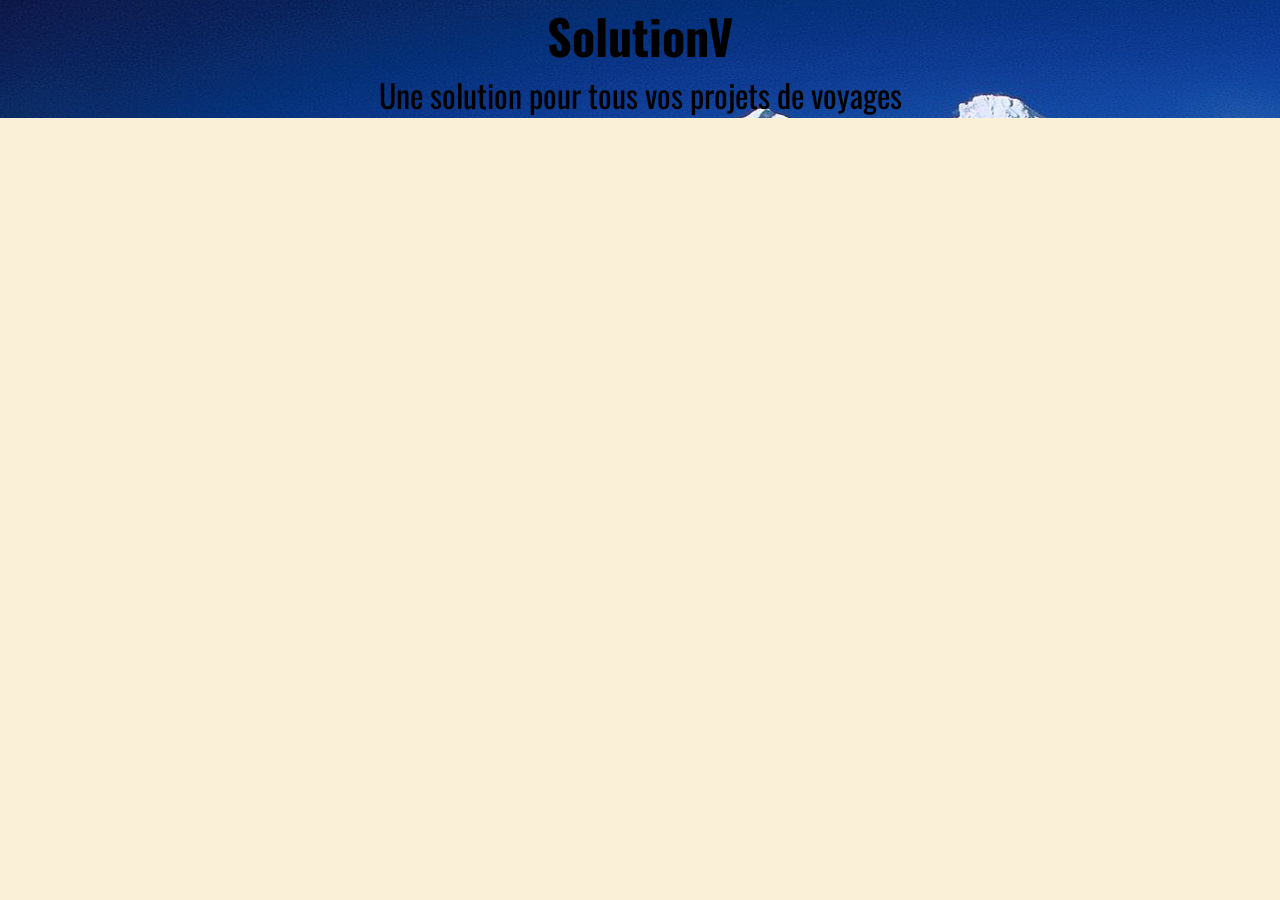
==== public/index.html @ 6267d65b "public added" ====
<!DOCTYPE html>
<html lang="fr">

<head>
    <meta charset="UTF-8">
    <meta name="viewport" content="width=device-width, initial-scale=1.0">
    <title>SolutionV</title>
    <link rel="stylesheet" href="assets/style.css">
</head>

<body>
    <header class="Pres">
        <h1 class="title">SolutionV</h1>
        <div class="subTitle">Une solution pour tous vos projets de voyages</div>
    </header>

</body>

</html>
---- public/assets/style.css ----
@import url("https://fonts.googleapis.com/css2?family=Afacad+Flux:wght@100..1000&family=Kanit:ital,wght@0,100;0,200;0,300;0,400;0,500;0,600;0,700;0,800;0,900;1,100;1,200;1,300;1,400;1,500;1,600;1,700;1,800;1,900&family=Karla+Tamil+Upright:wght@400;700&family=Montserrat:ital,wght@0,100..900;1,100..900&display=swap");
@import url("https://fonts.googleapis.com/css2?family=Oswald:wght@200..700&family=Oxanium:wght@200..800&display=swap");

*{
    margin: 0 auto;
    padding: ° auto;
}

body{
    background-color: rgb(250, 240, 215);
}

.Pres{
    font-family: Oswald;
    display: flex;
    flex-direction: column;
    justify-content: center;
    align-items: center;
    background-image: url('../img/travelimage.jpg');
}

.title{
    font-size: 3rem;
    font-weight: bold;
}

.subTitle {
    font-size: 2rem;
}
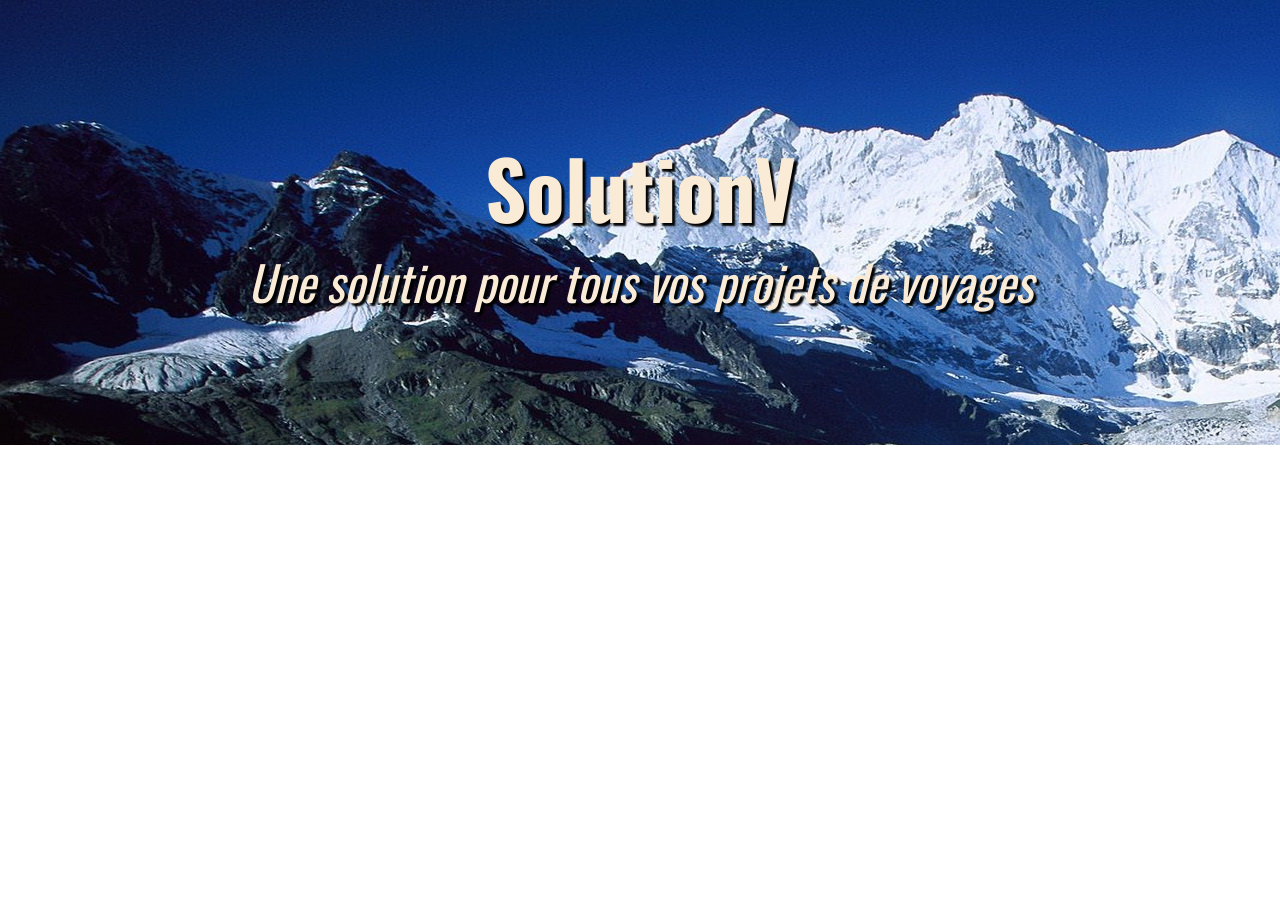
==== commit e9e2785e: "titles animations" ====
--- a/public/index.html
+++ b/public/index.html
@@ -9,10 +9,15 @@
 </head>
 
 <body>
-    <header class="Pres">
+    <header>
+        <nav>
+            <!-- todo -->
+        </nav>
+    </header>
+    <div class="Pres">
         <h1 class="title">SolutionV</h1>
         <div class="subTitle">Une solution pour tous vos projets de voyages</div>
-    </header>
+    </div>
 
 </body>
 
--- a/public/assets/style.css
+++ b/public/assets/style.css
@@ -3,11 +3,11 @@
 
 *{
     margin: 0 auto;
-    padding: ° auto;
+    padding: 0 auto;
 }
 
 body{
-    background-color: rgb(250, 240, 215);
+    background-color: white
 }
 
 .Pres{
@@ -17,13 +17,31 @@
     justify-content: center;
     align-items: center;
     background-image: url('../img/travelimage.jpg');
+    background-attachment: fixed;
+    background-repeat: inherit;
+    padding: 10% 0%;
 }
 
 .title{
-    font-size: 3rem;
+    font-size: 5rem;
     font-weight: bold;
+    text-shadow: 3px 3px 2px black;
 }
 
 .subTitle {
-    font-size: 2rem;
+    font-size: 3rem;
+    text-shadow: 3px 3px 2px black;
+    font-style: oblique;
+}
+
+.title, .subTitle{
+    transition: transform 0.3s ease, opacity 0.3s ease, color 0.4s ease; /* Transition pour le changement de couleur */ /* Transition pour la réduction et l’opacité */
+    position: relative;
+    transform-origin: center;
+    color: antiquewhite;
+}
+
+.title:hover, .subTitle:hover{
+    transform: scale(0.9);
+    color: rgb(247, 219, 180);
 }
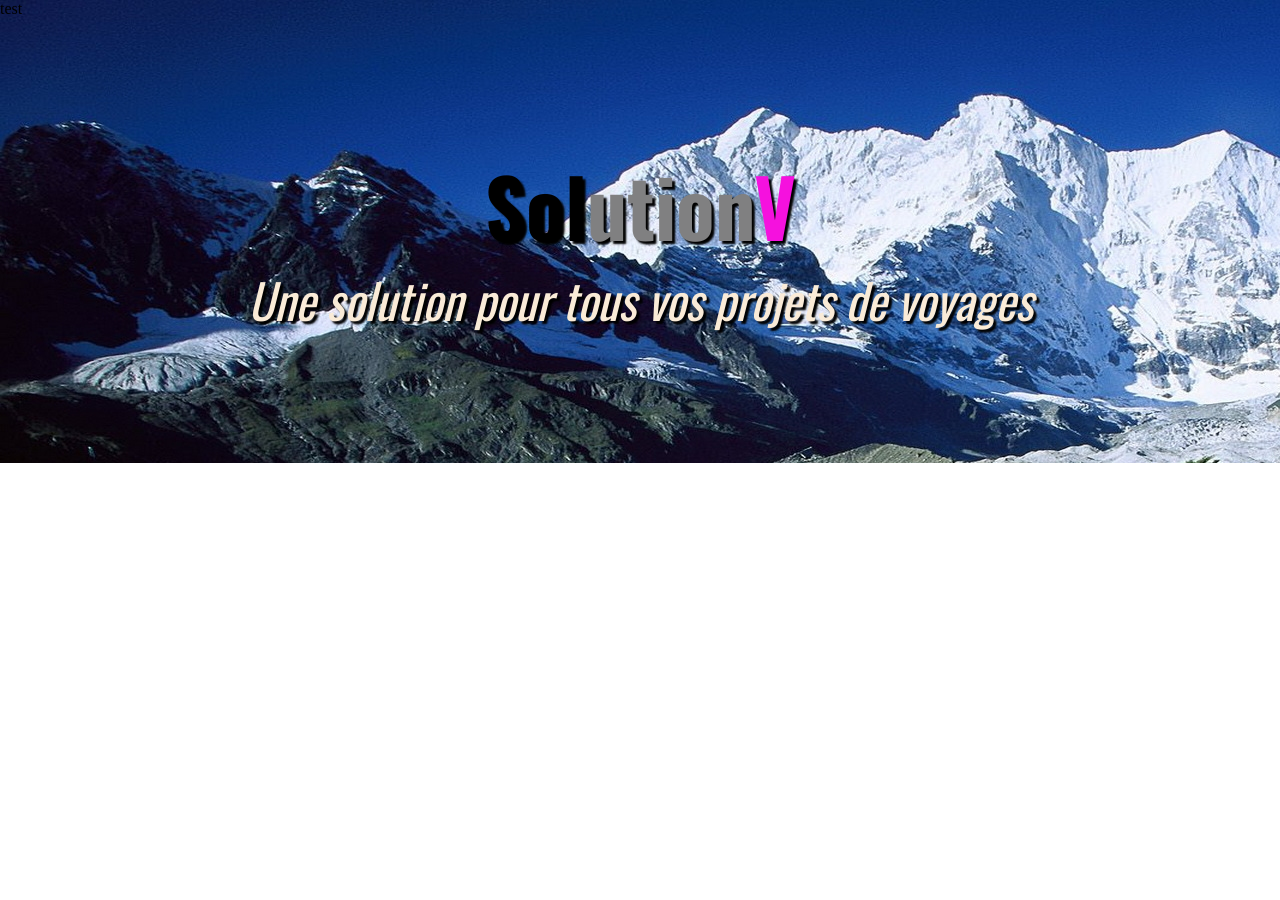
==== commit f9d3b5ca: "test & adds" ====
--- a/public/index.html
+++ b/public/index.html
@@ -11,13 +11,16 @@
 <body>
     <header>
         <nav>
-            <!-- todo -->
+            <div>
+                <div>test</div>
+            </div>
         </nav>
+        <div class="Pres">
+            <h1 class="title"><span class="first">Sol</span><span class="second">ution</span><span class="third">V</span></h1>
+            <div class="subTitle">Une solution pour tous vos projets de voyages</div>
+        </div>
     </header>
-    <div class="Pres">
-        <h1 class="title">SolutionV</h1>
-        <div class="subTitle">Une solution pour tous vos projets de voyages</div>
-    </div>
+    
 
 </body>
 
--- a/public/assets/style.css
+++ b/public/assets/style.css
@@ -10,13 +10,16 @@
     background-color: white
 }
 
+header{
+    background-image: url('../img/travelimage.jpg');
+}
+
 .Pres{
     font-family: Oswald;
     display: flex;
     flex-direction: column;
     justify-content: center;
     align-items: center;
-    background-image: url('../img/travelimage.jpg');
     background-attachment: fixed;
     background-repeat: inherit;
     padding: 10% 0%;
@@ -26,6 +29,19 @@
     font-size: 5rem;
     font-weight: bold;
     text-shadow: 3px 3px 2px black;
+}
+
+.title .first{
+    color: black;
+}
+
+.title .second{
+    color: #808081;
+    font-weight: none;
+}
+
+.title .third{
+    color: #f511de;
 }
 
 .subTitle {
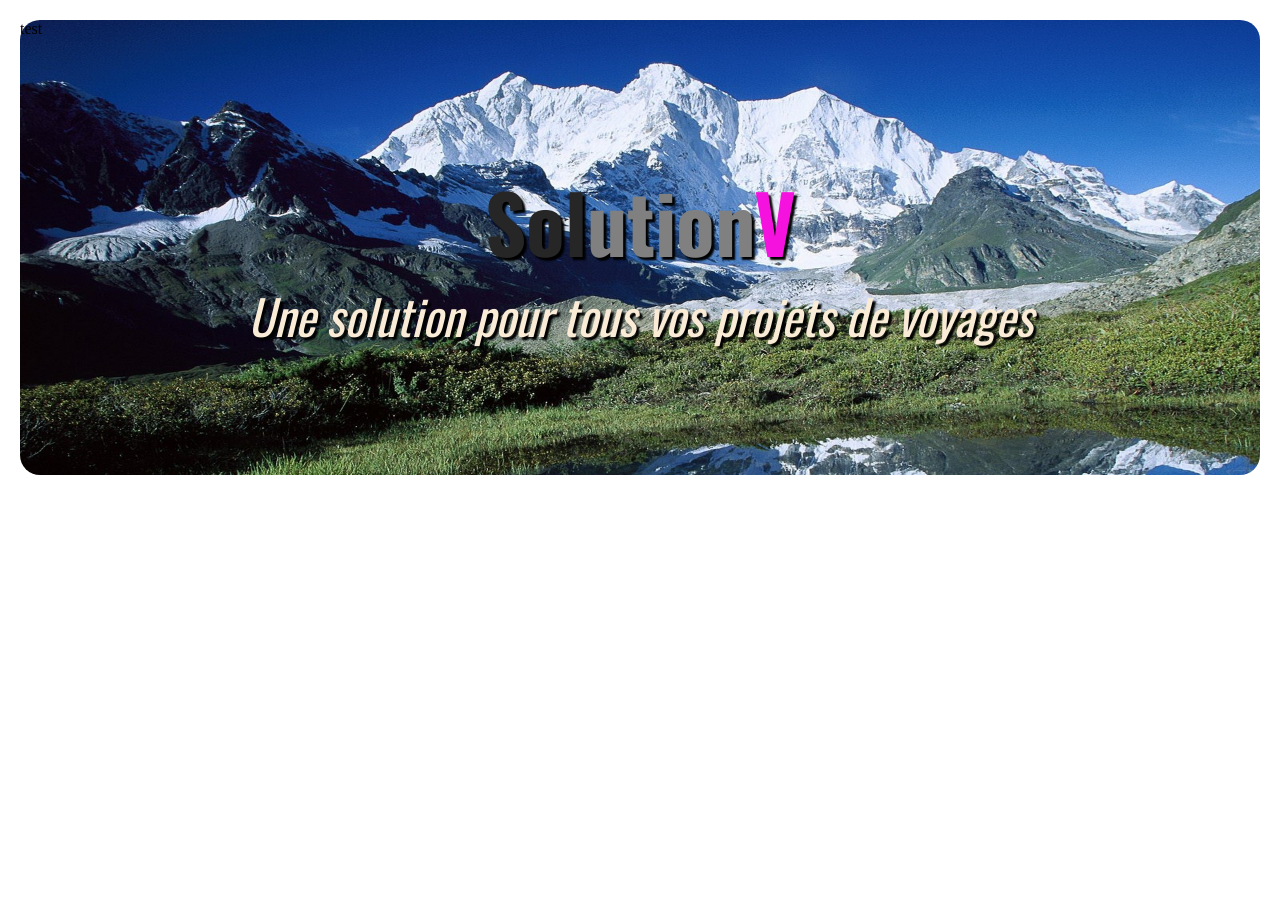
==== commit 6cee5c1f: "background changes" ====
--- a/public/index.html
+++ b/public/index.html
@@ -16,7 +16,8 @@
             </div>
         </nav>
         <div class="Pres">
-            <h1 class="title"><span class="first">Sol</span><span class="second">ution</span><span class="third">V</span></h1>
+            <h1 class="title">
+            <span class="first">Sol</span><span class="second">ution</span><span class="third">V</span></h1>
             <div class="subTitle">Une solution pour tous vos projets de voyages</div>
         </div>
     </header>
--- a/public/assets/style.css
+++ b/public/assets/style.css
@@ -3,7 +3,6 @@
 
 *{
     margin: 0 auto;
-    padding: 0 auto;
 }
 
 body{
@@ -11,8 +10,16 @@
 }
 
 header{
+    /* plus tard switch d'image tous les 7sec */
     background-image: url('../img/travelimage.jpg');
+    background-repeat: no-repeat;
+    background-size: cover;
+    background-attachment: fixed;
+    background-size: 100%;
+    margin: 20px;
+    border-radius: 20px;
 }
+
 
 .Pres{
     font-family: Oswald;
@@ -28,11 +35,12 @@
 .title{
     font-size: 5rem;
     font-weight: bold;
+    text-decoration: none;
     text-shadow: 3px 3px 2px black;
 }
 
 .title .first{
-    color: black;
+    color: rgb(39, 38, 38);
 }
 
 .title .second{
@@ -60,4 +68,8 @@
 .title:hover, .subTitle:hover{
     transform: scale(0.9);
     color: rgb(247, 219, 180);
+}
+
+p{
+    margin-bottom: 100px;
 }
